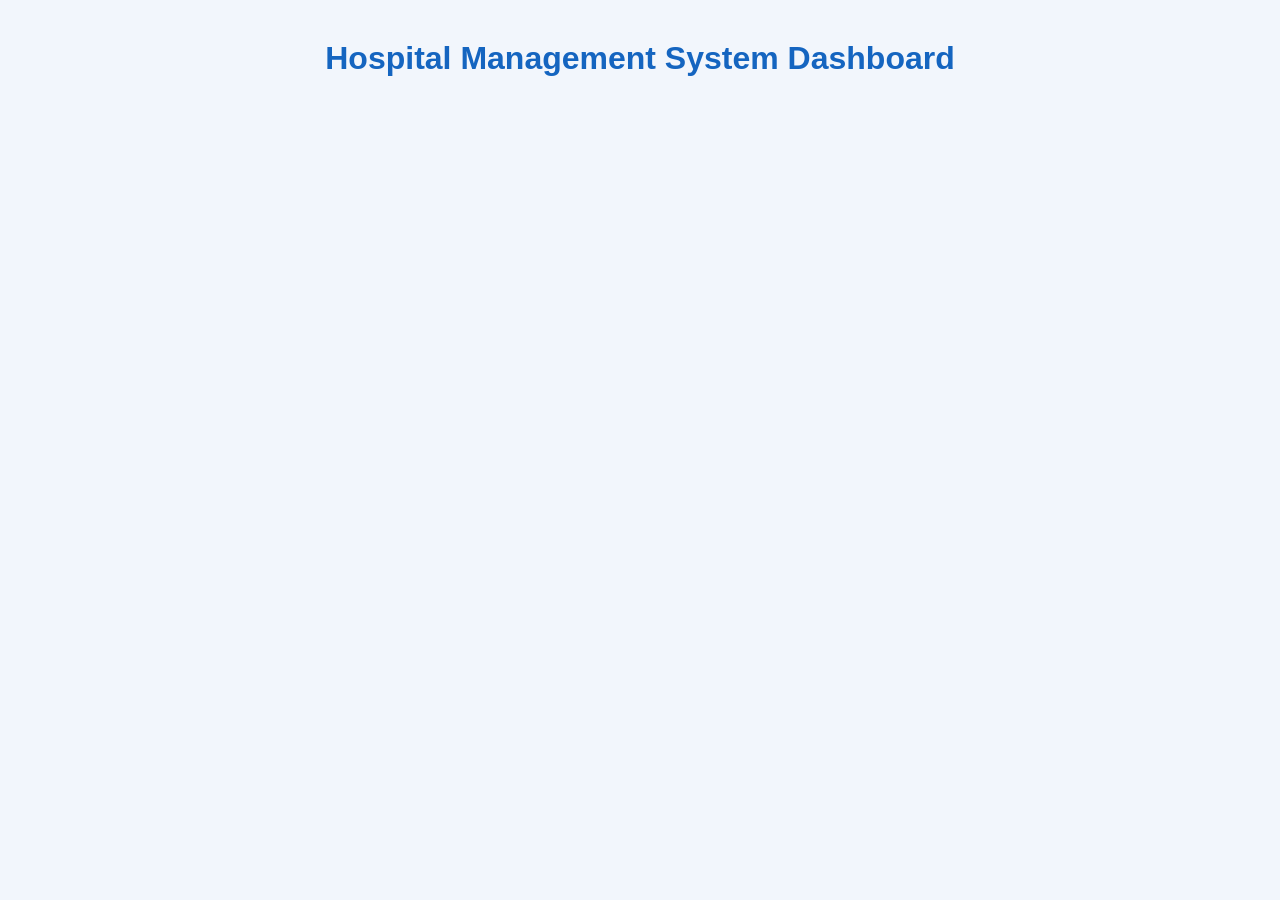
==== src/main/resources/static/index.html @ 34f35424 "Add files via upload" ====
<!DOCTYPE html>
<html lang="en">
<head>
    <meta charset="UTF-8">
    <title>Hospital Management System</title>
    <link rel="stylesheet" href="css/style.css">
</head>
<body>
<h1>Hospital Management System Dashboard</h1>
</body>
</html>
---- src/main/resources/static/css/style.css ----
/* ===== BODY ===== */

body {

    font-family: Arial, sans-serif;

    margin: 40px;

    background-color: #f2f6fc;

    color: #333;

}



/* ===== HEADINGS ===== */

h1 {

    color: #1565c0;

    text-align: center;

}


h2 {

    color: #333;

}





/* ===== FORM ===== */

form {

    background-color: white;

    width: 420px;

    padding: 25px;

    border-radius: 10px;

    box-shadow: 0px 0px 12px #aaa;

}





/* ===== INPUT ===== */

input {

    width: 90%;

    padding: 10px;

    margin: 8px 0;

    border: 1px solid #999;

    border-radius: 5px;

}



input:focus {

    outline: none;

    border: 2px solid #1565c0;

}






/* ===== BUTTON ===== */

button {


    background-color: #1565c0;

    color: white;

    border: none;

    padding: 10px 18px;

    border-radius: 5px;

    cursor: pointer;

    margin: 5px;


}



button:hover {


    background-color: #0d47a1;


}





/* ===== TABLE ===== */


table {


    width: 90%;

    margin-top: 30px;

    border-collapse: collapse;

    background-color: white;


}





th, td {


    border: 2px solid black;

    padding: 12px;

    text-align: center;


}




th {


    background-color: #1565c0;

    color: white;


}




tr:hover {


    background-color: #e3f2fd;


}






/* ===== EDIT BUTTON ===== */


td button:first-child {


    background-color: #2e7d32;


}


td button:first-child:hover {


    background-color: #1b5e20;


}





/* ===== DELETE BUTTON ===== */


td button:last-child {


    background-color: #c62828;


}



td button:last-child:hover {


    background-color: #8e0000;


}





/* ===== SEARCH BOX ===== */


#searchBox {


    width: 300px;


}
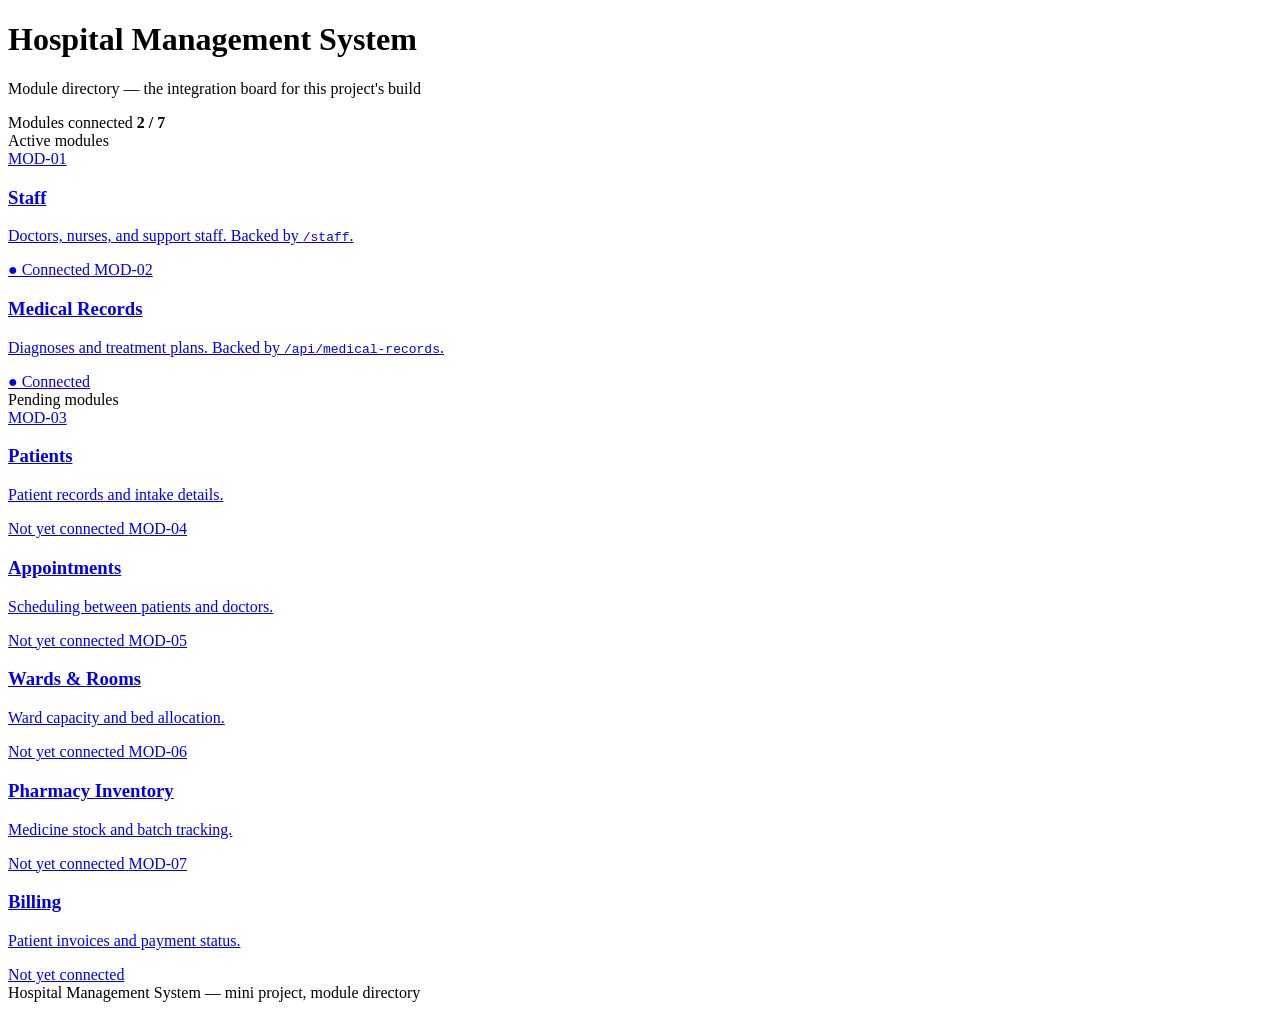
==== commit 71a75fb2: "WIP: frontend styling work" ====
--- a/src/main/resources/static/index.html
+++ b/src/main/resources/static/index.html
@@ -1,11 +1,90 @@
-<!DOCTYPE html>
-<html lang="en">
-<head>
-    <meta charset="UTF-8">
-    <title>Hospital Management System</title>
-    <link rel="stylesheet" href="css/style.css">
-</head>
-<body>
-<h1>Hospital Management System Dashboard</h1>
-</body>
+<!DOCTYPE html>
+<html lang="en">
+<head>
+    <meta charset="UTF-8">
+    <meta name="viewport" content="width=device-width, initial-scale=1.0">
+    <title>Hospital Management System</title>
+    <link rel="preconnect" href="https://fonts.googleapis.com">
+    <link rel="preconnect" href="https://fonts.gstatic.com" crossorigin>
+    <link href="https://fonts.googleapis.com/css2?family=DM+Sans:ital,opsz,wght@0,9..40,400;0,9..40,500;0,9..40,600;0,9..40,700;1,9..40,400&family=Instrument+Serif:ital@0;1&display=swap" rel="stylesheet">
+    <link rel="stylesheet" href="/css/styles.css">
+    <link rel="stylesheet" href="/css/index.css">
+</head>
+<body>
+<div class="app">
+    <header>
+        <div class="brand">
+            <h1>Hospital Management System</h1>
+            <p>Module directory &mdash; the integration board for this project's build</p>
+        </div>
+        <div class="stats" style="margin-bottom: 0;">
+            <div class="stat-card">
+                <span>Modules connected</span>
+                <strong>2 / 7</strong>
+            </div>
+        </div>
+    </header>
+
+    <div class="section-label">Active modules</div>
+    <div class="module-grid">
+
+        <a href="/pages/staff.html" class="module-card">
+            <span class="mod-code">MOD&#8209;01</span>
+            <h3>Staff</h3>
+            <p>Doctors, nurses, and support staff. Backed by <code>/staff</code>.</p>
+            <span class="status">&#9679; Connected</span>
+        </a>
+
+        <a href="/pages/ehr.html" class="module-card">
+            <span class="mod-code">MOD&#8209;02</span>
+            <h3>Medical Records</h3>
+            <p>Diagnoses and treatment plans. Backed by <code>/api/medical-records</code>.</p>
+            <span class="status">&#9679; Connected</span>
+        </a>
+
+    </div>
+
+    <div class="section-label">Pending modules</div>
+    <div class="module-grid">
+
+        <a href="/pages/patient.html" class="module-card pending">
+            <span class="mod-code">MOD&#8209;03</span>
+            <h3>Patients</h3>
+            <p>Patient records and intake details.</p>
+            <span class="status">Not yet connected</span>
+        </a>
+
+        <a href="/pages/appointment.html" class="module-card pending">
+            <span class="mod-code">MOD&#8209;04</span>
+            <h3>Appointments</h3>
+            <p>Scheduling between patients and doctors.</p>
+            <span class="status">Not yet connected</span>
+        </a>
+
+        <a href="/pages/ward.html" class="module-card pending">
+            <span class="mod-code">MOD&#8209;05</span>
+            <h3>Wards &amp; Rooms</h3>
+            <p>Ward capacity and bed allocation.</p>
+            <span class="status">Not yet connected</span>
+        </a>
+
+        <a href="/pages/inventory.html" class="module-card pending">
+            <span class="mod-code">MOD&#8209;06</span>
+            <h3>Pharmacy Inventory</h3>
+            <p>Medicine stock and batch tracking.</p>
+            <span class="status">Not yet connected</span>
+        </a>
+
+        <a href="/pages/billing.html" class="module-card pending">
+            <span class="mod-code">MOD&#8209;07</span>
+            <h3>Billing</h3>
+            <p>Patient invoices and payment status.</p>
+            <span class="status">Not yet connected</span>
+        </a>
+
+    </div>
+
+    <div class="app-footer">Hospital Management System &mdash; mini project, module directory</div>
+</div>
+</body>
 </html>
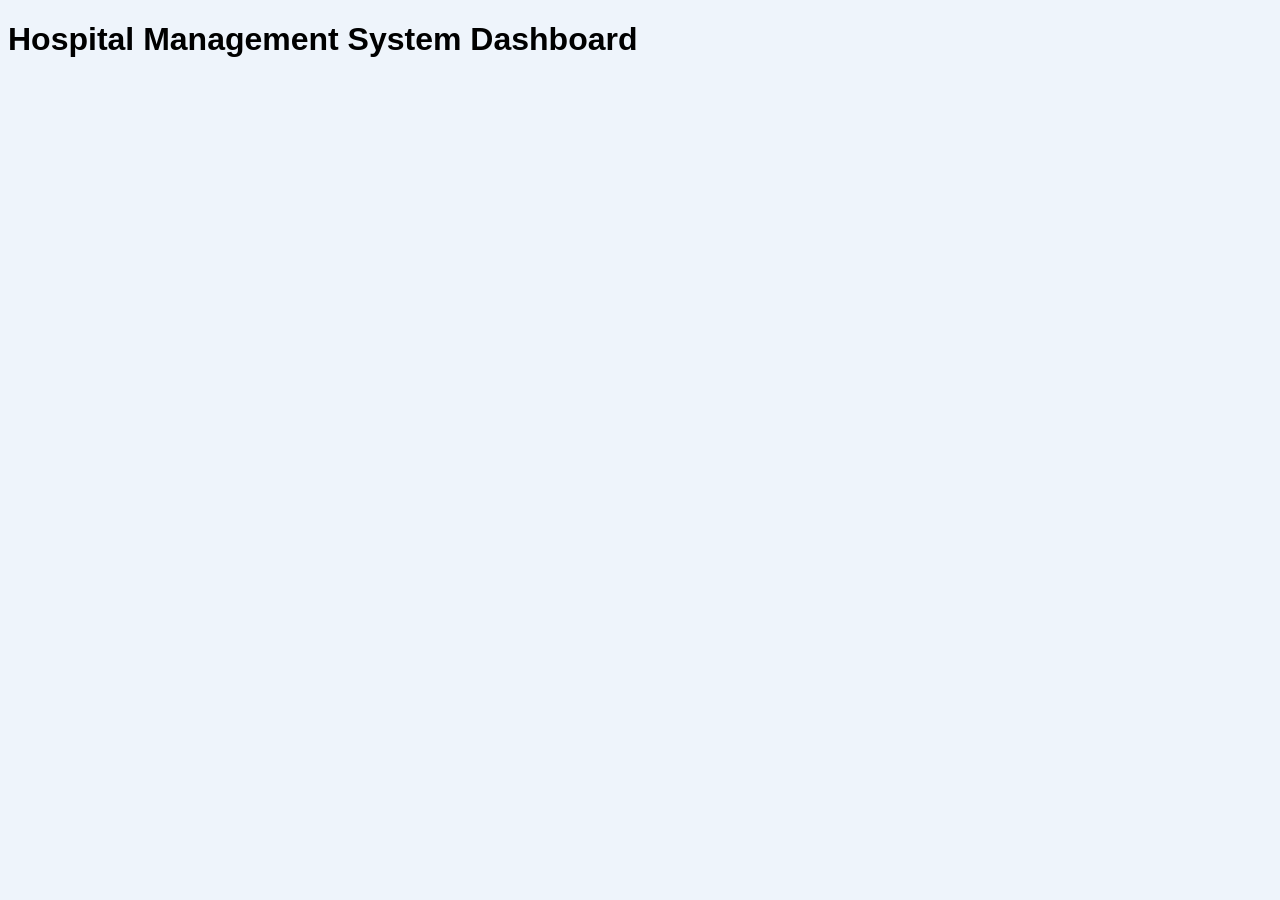
==== commit a081db97: "Rename style.css to appointment.css" ====
--- a/src/main/resources/static/index.html
+++ b/src/main/resources/static/index.html
@@ -1,90 +1,11 @@
-<!DOCTYPE html>
-<html lang="en">
-<head>
-    <meta charset="UTF-8">
-    <meta name="viewport" content="width=device-width, initial-scale=1.0">
-    <title>Hospital Management System</title>
-    <link rel="preconnect" href="https://fonts.googleapis.com">
-    <link rel="preconnect" href="https://fonts.gstatic.com" crossorigin>
-    <link href="https://fonts.googleapis.com/css2?family=DM+Sans:ital,opsz,wght@0,9..40,400;0,9..40,500;0,9..40,600;0,9..40,700;1,9..40,400&family=Instrument+Serif:ital@0;1&display=swap" rel="stylesheet">
-    <link rel="stylesheet" href="/css/styles.css">
-    <link rel="stylesheet" href="/css/index.css">
-</head>
-<body>
-<div class="app">
-    <header>
-        <div class="brand">
-            <h1>Hospital Management System</h1>
-            <p>Module directory &mdash; the integration board for this project's build</p>
-        </div>
-        <div class="stats" style="margin-bottom: 0;">
-            <div class="stat-card">
-                <span>Modules connected</span>
-                <strong>2 / 7</strong>
-            </div>
-        </div>
-    </header>
-
-    <div class="section-label">Active modules</div>
-    <div class="module-grid">
-
-        <a href="/pages/staff.html" class="module-card">
-            <span class="mod-code">MOD&#8209;01</span>
-            <h3>Staff</h3>
-            <p>Doctors, nurses, and support staff. Backed by <code>/staff</code>.</p>
-            <span class="status">&#9679; Connected</span>
-        </a>
-
-        <a href="/pages/ehr.html" class="module-card">
-            <span class="mod-code">MOD&#8209;02</span>
-            <h3>Medical Records</h3>
-            <p>Diagnoses and treatment plans. Backed by <code>/api/medical-records</code>.</p>
-            <span class="status">&#9679; Connected</span>
-        </a>
-
-    </div>
-
-    <div class="section-label">Pending modules</div>
-    <div class="module-grid">
-
-        <a href="/pages/patient.html" class="module-card pending">
-            <span class="mod-code">MOD&#8209;03</span>
-            <h3>Patients</h3>
-            <p>Patient records and intake details.</p>
-            <span class="status">Not yet connected</span>
-        </a>
-
-        <a href="/pages/appointment.html" class="module-card pending">
-            <span class="mod-code">MOD&#8209;04</span>
-            <h3>Appointments</h3>
-            <p>Scheduling between patients and doctors.</p>
-            <span class="status">Not yet connected</span>
-        </a>
-
-        <a href="/pages/ward.html" class="module-card pending">
-            <span class="mod-code">MOD&#8209;05</span>
-            <h3>Wards &amp; Rooms</h3>
-            <p>Ward capacity and bed allocation.</p>
-            <span class="status">Not yet connected</span>
-        </a>
-
-        <a href="/pages/inventory.html" class="module-card pending">
-            <span class="mod-code">MOD&#8209;06</span>
-            <h3>Pharmacy Inventory</h3>
-            <p>Medicine stock and batch tracking.</p>
-            <span class="status">Not yet connected</span>
-        </a>
-
-        <a href="/pages/billing.html" class="module-card pending">
-            <span class="mod-code">MOD&#8209;07</span>
-            <h3>Billing</h3>
-            <p>Patient invoices and payment status.</p>
-            <span class="status">Not yet connected</span>
-        </a>
-
-    </div>
-
-    <div class="app-footer">Hospital Management System &mdash; mini project, module directory</div>
-</div>
-</body>
+<!DOCTYPE html>
+<html lang="en">
+<head>
+    <meta charset="UTF-8">
+    <title>Hospital Management System</title>
+    <link rel="stylesheet" href="css/appointment.css">
+</head>
+<body>
+<h1>Hospital Management System Dashboard</h1>
+</body>
 </html>
--- a/src/main/resources/static/css/appointment.css
+++ b/src/main/resources/static/css/appointment.css
@@ -0,0 +1,167 @@
+/* ===========================
+   GENERAL
+=========================== */
+
+body{
+    background:#eef4fb;
+    font-family:Segoe UI,Arial,sans-serif;
+}
+
+/* ===========================
+   CARD
+=========================== */
+
+.card{
+    border:none;
+    border-radius:15px;
+}
+
+.card-header{
+    border-radius:15px 15px 0 0 !important;
+}
+
+.card-header h2{
+    font-weight:bold;
+}
+
+/* ===========================
+   FORM
+=========================== */
+
+label{
+    font-weight:600;
+}
+
+.form-control{
+
+    border-radius:8px;
+
+    transition:0.3s;
+
+}
+
+.form-control:focus{
+
+    border-color:#0d6efd;
+
+    box-shadow:0 0 8px rgba(13,110,253,.25);
+
+}
+
+/* ===========================
+   BUTTONS
+=========================== */
+
+.btn{
+
+    border-radius:8px;
+
+    font-weight:600;
+
+}
+
+.btn-primary:hover{
+
+    transform:scale(1.02);
+
+}
+
+.btn-success:hover{
+
+    transform:scale(1.02);
+
+}
+
+.btn-danger:hover{
+
+    transform:scale(1.02);
+
+}
+
+.btn-secondary:hover{
+
+    transform:scale(1.02);
+
+}
+
+/* ===========================
+   TABLE
+=========================== */
+
+.table{
+
+    margin-top:10px;
+
+    border-radius:10px;
+
+    overflow:hidden;
+
+}
+
+.table thead{
+
+    background:#0d6efd;
+
+    color:white;
+
+}
+
+.table thead th{
+
+    text-align:center;
+
+    vertical-align:middle;
+
+}
+
+.table tbody td{
+
+    text-align:center;
+
+    vertical-align:middle;
+
+}
+
+.table tbody tr:hover{
+
+    background:#eaf4ff;
+
+    transition:.3s;
+
+}
+
+/* ===========================
+   SEARCH
+=========================== */
+
+#searchBox{
+
+    border-radius:8px;
+
+}
+
+/* ===========================
+   RESPONSIVE
+=========================== */
+
+@media(max-width:768px){
+
+    .card{
+
+        margin:10px;
+
+    }
+
+    .table{
+
+        font-size:14px;
+
+    }
+
+    h2{
+
+        font-size:22px;
+
+    }
+
+}
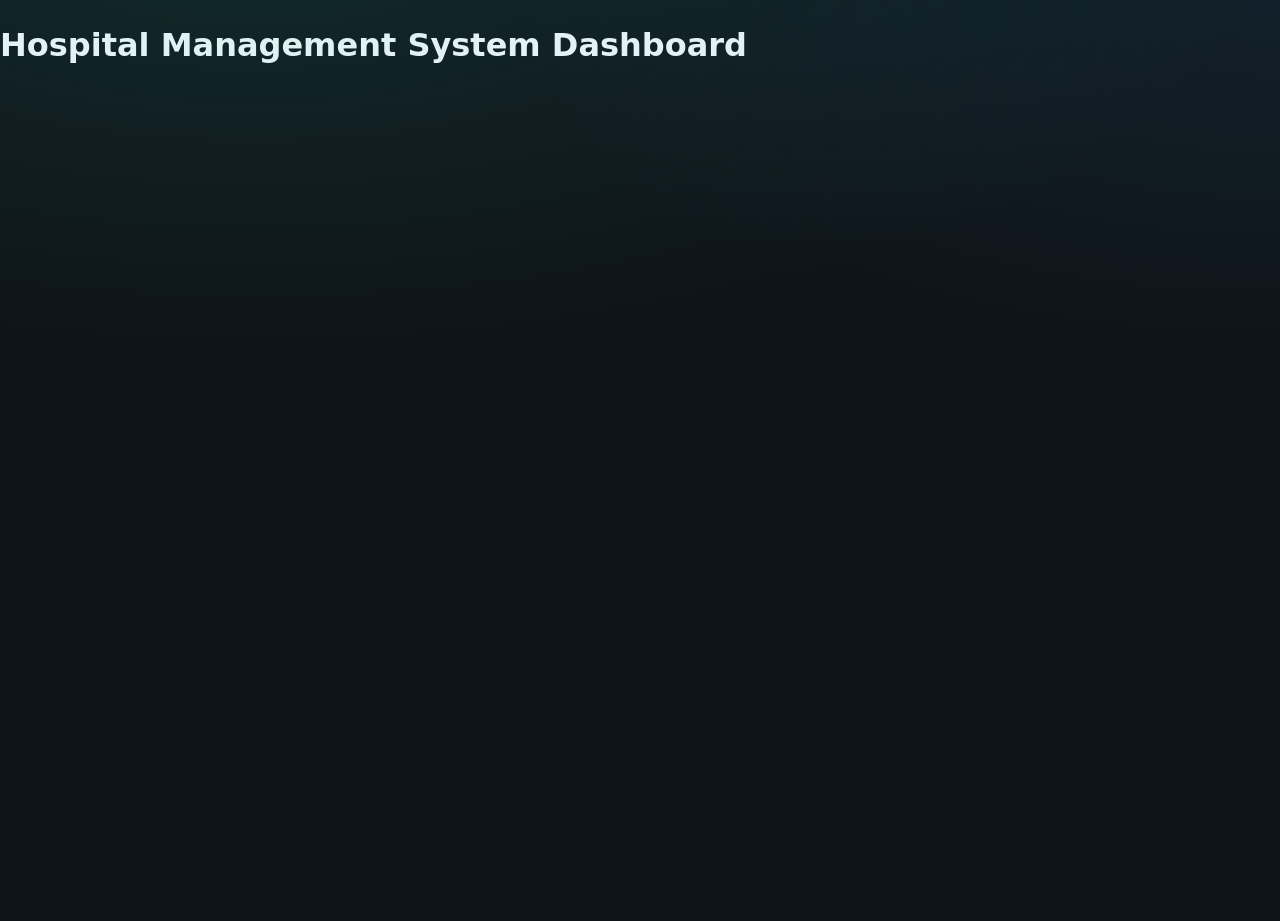
==== commit 284a8085: "Merge origin/main into pharmacy-and-inventory-module" ====
--- a/src/main/resources/static/index.html
+++ b/src/main/resources/static/index.html
@@ -1,11 +1,11 @@
-<!DOCTYPE html>
-<html lang="en">
-<head>
-    <meta charset="UTF-8">
-    <title>Hospital Management System</title>
-    <link rel="stylesheet" href="css/appointment.css">
-</head>
-<body>
-<h1>Hospital Management System Dashboard</h1>
-</body>
+<!DOCTYPE html>
+<html lang="en">
+<head>
+    <meta charset="UTF-8">
+    <title>Hospital Management System</title>
+    <link rel="stylesheet" href="css/styles.css">
+</head>
+<body>
+<h1>Hospital Management System Dashboard</h1>
+</body>
 </html>
--- a/src/main/resources/static/css/styles.css
+++ b/src/main/resources/static/css/styles.css
@@ -0,0 +1,447 @@
+/* ==========================================================================
+   Hospital Management System — shared stylesheet
+   Fonts: Instrument Serif (display) + DM Sans (body/UI)
+   Palette: deep slate surface, teal accent, coral danger
+   Applies to every page under /static — always link with an ABSOLUTE path:
+   <link rel="stylesheet" href="/styles.css">
+   ========================================================================== */
+
+:root {
+    --bg: #0f1419;
+    --surface: #1a2332;
+    --surface-elevated: #243044;
+    --border: rgba(148, 163, 184, 0.12);
+    --text: #f1f5f9;
+    --text-muted: #94a3b8;
+    --accent: #2dd4bf;
+    --accent-dim: rgba(45, 212, 191, 0.15);
+    --accent-hover: #5eead4;
+    --danger: #f87171;
+    --danger-dim: rgba(248, 113, 113, 0.15);
+    --warning: #fbbf24;
+    --radius: 14px;
+    --shadow: 0 24px 48px rgba(0, 0, 0, 0.35);
+}
+
+*, *::before, *::after { box-sizing: border-box; }
+
+body {
+    margin: 0;
+    min-height: 100vh;
+    font-family: "DM Sans", system-ui, sans-serif;
+    background: var(--bg);
+    color: var(--text);
+    line-height: 1.5;
+}
+
+body::before {
+    content: "";
+    position: fixed;
+    inset: 0;
+    background:
+            radial-gradient(ellipse 80% 50% at 20% -10%, rgba(45, 212, 191, 0.12), transparent),
+            radial-gradient(ellipse 60% 40% at 100% 0%, rgba(56, 189, 248, 0.08), transparent);
+    pointer-events: none;
+    z-index: 0;
+}
+
+a { color: var(--accent); text-decoration: none; }
+a:hover { text-decoration: underline; }
+
+:focus-visible {
+    outline: 2px solid var(--accent);
+    outline-offset: 2px;
+}
+
+.app {
+    position: relative;
+    z-index: 1;
+    max-width: 1280px;
+    margin: 0 auto;
+    padding: 2rem 1.5rem 4rem;
+}
+
+/* ---------- Header ---------- */
+
+header {
+    display: flex;
+    flex-wrap: wrap;
+    align-items: flex-end;
+    justify-content: space-between;
+    gap: 1.25rem;
+    margin-bottom: 2rem;
+}
+
+.brand h1 {
+    font-family: "Instrument Serif", Georgia, serif;
+    font-size: clamp(1.75rem, 4vw, 2.35rem);
+    font-weight: 400;
+    margin: 0 0 0.35rem;
+    letter-spacing: -0.02em;
+}
+
+.brand p {
+    margin: 0 0 0.35rem;
+    color: var(--text-muted);
+    font-size: 0.95rem;
+}
+
+.brand p code {
+    color: var(--accent);
+    font-size: 0.85em;
+    background: var(--accent-dim);
+    padding: 0.1em 0.4em;
+    border-radius: 4px;
+}
+
+.brand a.back-link {
+    color: var(--accent);
+    text-decoration: none;
+    font-size: 0.875rem;
+}
+
+.brand a.back-link:hover { text-decoration: underline; }
+
+.toolbar {
+    display: flex;
+    flex-wrap: wrap;
+    gap: 0.65rem;
+    align-items: center;
+}
+
+.search-group {
+    display: flex;
+    gap: 0.5rem;
+    flex-wrap: wrap;
+}
+
+/* ---------- Form controls ---------- */
+
+input[type="number"],
+input[type="text"],
+input[type="email"],
+textarea {
+    font: inherit;
+    background: var(--surface);
+    border: 1px solid var(--border);
+    color: var(--text);
+    border-radius: 10px;
+    padding: 0.65rem 0.85rem;
+    transition: border-color 0.2s, box-shadow 0.2s;
+}
+
+input:focus, textarea:focus {
+    outline: none;
+    border-color: rgba(45, 212, 191, 0.5);
+    box-shadow: 0 0 0 3px var(--accent-dim);
+}
+
+input::placeholder, textarea::placeholder { color: #64748b; }
+
+textarea {
+    resize: vertical;
+    min-height: 88px;
+    width: 100%;
+}
+
+label {
+    display: block;
+    font-size: 0.8125rem;
+    font-weight: 500;
+    margin-bottom: 0.35rem;
+    color: var(--text-muted);
+}
+
+/* ---------- Buttons ---------- */
+
+.btn {
+    font: inherit;
+    font-weight: 600;
+    font-size: 0.875rem;
+    border: none;
+    border-radius: 10px;
+    padding: 0.65rem 1.1rem;
+    cursor: pointer;
+    transition: transform 0.15s, background 0.2s, opacity 0.2s;
+    display: inline-flex;
+    align-items: center;
+    gap: 0.4rem;
+}
+
+.btn:active { transform: scale(0.98); }
+.btn:disabled { opacity: 0.5; cursor: not-allowed; }
+
+.btn-primary {
+    background: linear-gradient(135deg, #14b8a6, #0d9488);
+    color: #042f2e;
+}
+
+.btn-primary:hover:not(:disabled) { background: linear-gradient(135deg, var(--accent-hover), #14b8a6); }
+
+.btn-ghost {
+    background: var(--surface-elevated);
+    color: var(--text);
+    border: 1px solid var(--border);
+}
+
+.btn-ghost:hover:not(:disabled) { background: #2d3a50; }
+
+.btn-danger {
+    background: var(--danger-dim);
+    color: var(--danger);
+    border: 1px solid rgba(248, 113, 113, 0.25);
+}
+
+.btn-danger:hover:not(:disabled) { background: rgba(248, 113, 113, 0.25); }
+
+.btn-sm { padding: 0.4rem 0.75rem; font-size: 0.8125rem; }
+
+/* ---------- Stat cards ---------- */
+
+.stats {
+    display: grid;
+    grid-template-columns: repeat(auto-fit, minmax(160px, 1fr));
+    gap: 1rem;
+    margin-bottom: 1.5rem;
+}
+
+.stat-card {
+    background: var(--surface);
+    border: 1px solid var(--border);
+    border-radius: var(--radius);
+    padding: 1.1rem 1.25rem;
+}
+
+.stat-card span {
+    display: block;
+    font-size: 0.75rem;
+    text-transform: uppercase;
+    letter-spacing: 0.06em;
+    color: var(--text-muted);
+    margin-bottom: 0.35rem;
+}
+
+.stat-card strong {
+    font-size: 1.5rem;
+    font-weight: 700;
+    color: var(--accent);
+}
+
+/* ---------- Panel / table ---------- */
+
+.panel {
+    background: var(--surface);
+    border: 1px solid var(--border);
+    border-radius: var(--radius);
+    overflow: hidden;
+    box-shadow: var(--shadow);
+}
+
+.panel-head {
+    display: flex;
+    flex-wrap: wrap;
+    align-items: center;
+    justify-content: space-between;
+    gap: 0.75rem;
+    padding: 1rem 1.25rem;
+    border-bottom: 1px solid var(--border);
+    background: rgba(0, 0, 0, 0.15);
+}
+
+.panel-head h2 { margin: 0; font-size: 1rem; font-weight: 600; }
+
+.table-wrap { overflow-x: auto; }
+
+table {
+    width: 100%;
+    border-collapse: collapse;
+    font-size: 0.875rem;
+}
+
+th, td {
+    text-align: left;
+    padding: 0.85rem 1.25rem;
+    border-bottom: 1px solid var(--border);
+    vertical-align: top;
+}
+
+th {
+    font-size: 0.7rem;
+    text-transform: uppercase;
+    letter-spacing: 0.05em;
+    color: var(--text-muted);
+    font-weight: 600;
+    background: rgba(0, 0, 0, 0.12);
+}
+
+tr:last-child td { border-bottom: none; }
+tr:hover td { background: rgba(45, 212, 191, 0.04); }
+
+.cell-truncate {
+    max-width: 220px;
+    white-space: nowrap;
+    overflow: hidden;
+    text-overflow: ellipsis;
+}
+
+.badge {
+    display: inline-block;
+    font-size: 0.7rem;
+    font-weight: 600;
+    padding: 0.2rem 0.55rem;
+    border-radius: 999px;
+    background: var(--accent-dim);
+    color: var(--accent);
+}
+
+.badge-muted {
+    background: rgba(148, 163, 184, 0.12);
+    color: var(--text-muted);
+}
+
+.empty-state {
+    text-align: center;
+    padding: 3rem 1.5rem;
+    color: var(--text-muted);
+}
+
+.empty-state svg { opacity: 0.4; margin-bottom: 0.75rem; }
+
+.row-actions { display: flex; gap: 0.35rem; flex-wrap: wrap; }
+
+/* ---------- Modal ---------- */
+
+.overlay {
+    position: fixed;
+    inset: 0;
+    background: rgba(0, 0, 0, 0.65);
+    backdrop-filter: blur(4px);
+    display: flex;
+    align-items: center;
+    justify-content: center;
+    padding: 1rem;
+    z-index: 100;
+    opacity: 0;
+    visibility: hidden;
+    transition: opacity 0.25s, visibility 0.25s;
+}
+
+.overlay.open { opacity: 1; visibility: visible; }
+
+.modal {
+    background: var(--surface-elevated);
+    border: 1px solid var(--border);
+    border-radius: calc(var(--radius) + 4px);
+    width: 100%;
+    max-width: 480px;
+    max-height: 90vh;
+    overflow-y: auto;
+    box-shadow: var(--shadow);
+    transform: translateY(12px);
+    transition: transform 0.25s;
+}
+
+.overlay.open .modal { transform: translateY(0); }
+
+.modal-header { padding: 1.25rem 1.5rem; border-bottom: 1px solid var(--border); }
+.modal-header h3 { margin: 0; font-size: 1.15rem; }
+
+.modal-body {
+    padding: 1.25rem 1.5rem;
+    display: flex;
+    flex-direction: column;
+    gap: 1rem;
+}
+
+.field .hint { font-size: 0.75rem; color: #64748b; margin-top: 0.25rem; }
+
+.modal-footer {
+    padding: 1rem 1.5rem 1.25rem;
+    display: flex;
+    justify-content: flex-end;
+    gap: 0.5rem;
+    border-top: 1px solid var(--border);
+}
+
+.detail-grid { display: grid; gap: 0.75rem; font-size: 0.875rem; }
+
+.detail-grid dt {
+    color: var(--text-muted);
+    font-size: 0.75rem;
+    text-transform: uppercase;
+    letter-spacing: 0.04em;
+}
+
+.detail-grid dd { margin: 0.15rem 0 0; }
+
+/* ---------- Toast ---------- */
+
+.toast-container {
+    position: fixed;
+    bottom: 1.5rem;
+    right: 1.5rem;
+    z-index: 200;
+    display: flex;
+    flex-direction: column;
+    gap: 0.5rem;
+    max-width: min(360px, calc(100vw - 2rem));
+}
+
+.toast {
+    padding: 0.85rem 1rem;
+    border-radius: 10px;
+    font-size: 0.875rem;
+    border: 1px solid var(--border);
+    background: var(--surface-elevated);
+    box-shadow: var(--shadow);
+    animation: slideIn 0.3s ease;
+}
+
+.toast.error { border-color: rgba(248, 113, 113, 0.35); background: #2a1f1f; }
+.toast.success { border-color: rgba(45, 212, 191, 0.35); background: #152824; }
+
+@keyframes slideIn {
+    from { transform: translateX(100%); opacity: 0; }
+    to { transform: translateX(0); opacity: 1; }
+}
+
+/* ---------- Loading bar ---------- */
+
+.loading-bar {
+    height: 3px;
+    background: var(--accent-dim);
+    overflow: hidden;
+    opacity: 0;
+    transition: opacity 0.2s;
+}
+
+.loading-bar.active { opacity: 1; }
+
+.loading-bar::after {
+    content: "";
+    display: block;
+    height: 100%;
+    width: 40%;
+    background: var(--accent);
+    animation: load 1s ease-in-out infinite;
+}
+
+@keyframes load {
+    0% { transform: translateX(-100%); }
+    100% { transform: translateX(350%); }
+}
+
+/* ---------- Footer ---------- */
+
+.app-footer {
+    text-align: center;
+    font-size: 0.8rem;
+    color: var(--text-muted);
+    padding-top: 2rem;
+}
+
+/* ---------- Motion & accessibility ---------- */
+
+@media (prefers-reduced-motion: reduce) {
+    * { animation-duration: 0.001ms !important; transition-duration: 0.001ms !important; }
+}
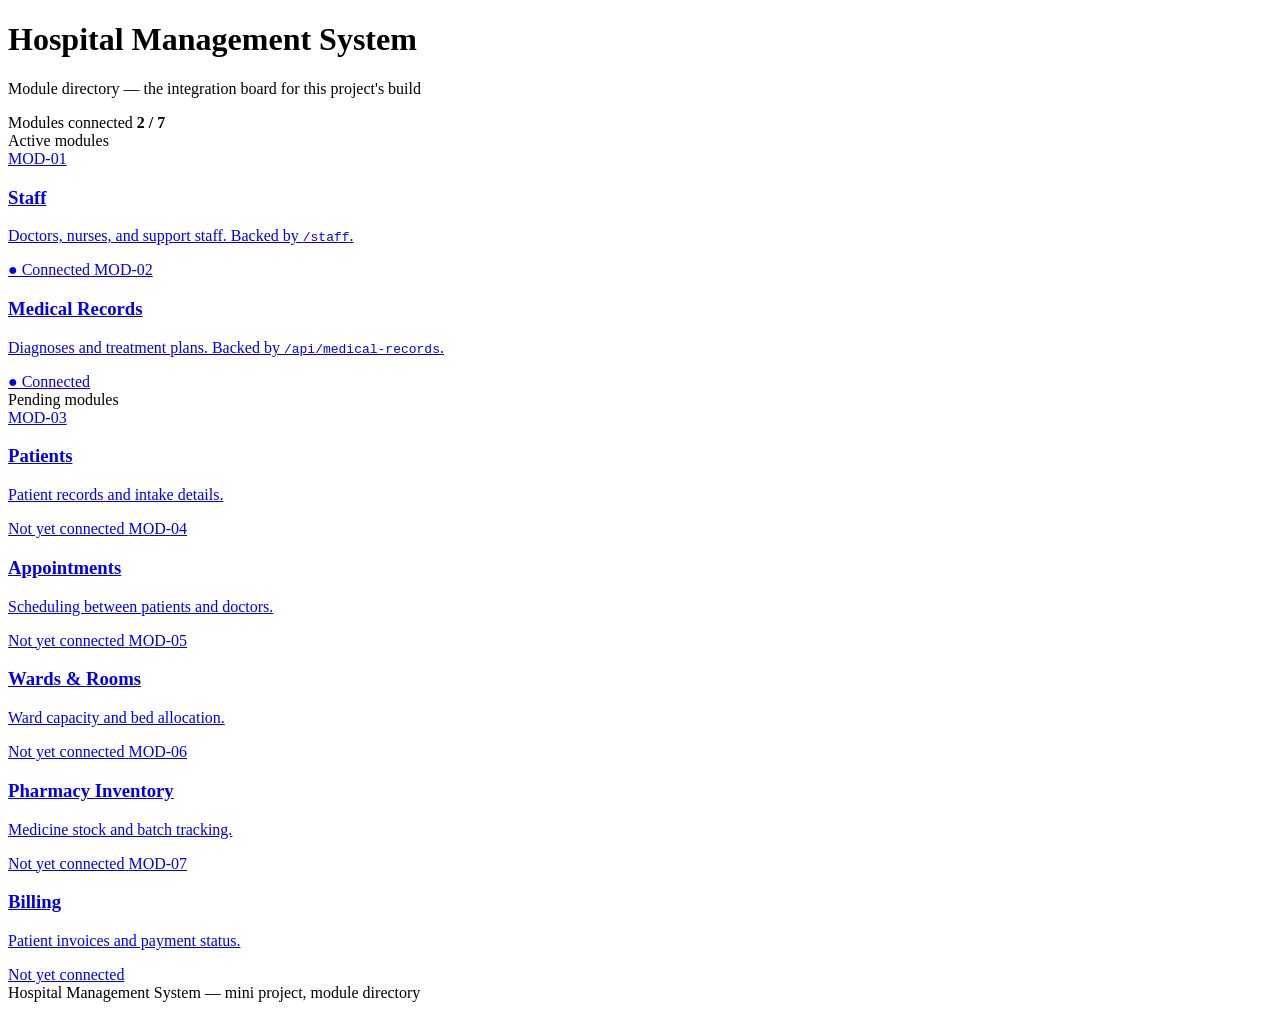
==== commit 3ba9b7c8: "Merge branch 'Dev' into Billing-&-Invoicing" ====
--- a/src/main/resources/static/index.html
+++ b/src/main/resources/static/index.html
@@ -2,10 +2,89 @@
 <html lang="en">
 <head>
     <meta charset="UTF-8">
+    <meta name="viewport" content="width=device-width, initial-scale=1.0">
     <title>Hospital Management System</title>
-    <link rel="stylesheet" href="css/styles.css">
+    <link rel="preconnect" href="https://fonts.googleapis.com">
+    <link rel="preconnect" href="https://fonts.gstatic.com" crossorigin>
+    <link href="https://fonts.googleapis.com/css2?family=DM+Sans:ital,opsz,wght@0,9..40,400;0,9..40,500;0,9..40,600;0,9..40,700;1,9..40,400&family=Instrument+Serif:ital@0;1&display=swap" rel="stylesheet">
+    <link rel="stylesheet" href="/css/styles.css">
+    <link rel="stylesheet" href="/css/index.css">
 </head>
 <body>
-<h1>Hospital Management System Dashboard</h1>
+<div class="app">
+    <header>
+        <div class="brand">
+            <h1>Hospital Management System</h1>
+            <p>Module directory &mdash; the integration board for this project's build</p>
+        </div>
+        <div class="stats" style="margin-bottom: 0;">
+            <div class="stat-card">
+                <span>Modules connected</span>
+                <strong>2 / 7</strong>
+            </div>
+        </div>
+    </header>
+
+    <div class="section-label">Active modules</div>
+    <div class="module-grid">
+
+        <a href="/pages/staff.html" class="module-card">
+            <span class="mod-code">MOD&#8209;01</span>
+            <h3>Staff</h3>
+            <p>Doctors, nurses, and support staff. Backed by <code>/staff</code>.</p>
+            <span class="status">&#9679; Connected</span>
+        </a>
+
+        <a href="/pages/ehr.html" class="module-card">
+            <span class="mod-code">MOD&#8209;02</span>
+            <h3>Medical Records</h3>
+            <p>Diagnoses and treatment plans. Backed by <code>/api/medical-records</code>.</p>
+            <span class="status">&#9679; Connected</span>
+        </a>
+
+    </div>
+
+    <div class="section-label">Pending modules</div>
+    <div class="module-grid">
+
+        <a href="/pages/patient.html" class="module-card pending">
+            <span class="mod-code">MOD&#8209;03</span>
+            <h3>Patients</h3>
+            <p>Patient records and intake details.</p>
+            <span class="status">Not yet connected</span>
+        </a>
+
+        <a href="/pages/appointment.html" class="module-card pending">
+            <span class="mod-code">MOD&#8209;04</span>
+            <h3>Appointments</h3>
+            <p>Scheduling between patients and doctors.</p>
+            <span class="status">Not yet connected</span>
+        </a>
+
+        <a href="/pages/ward.html" class="module-card pending">
+            <span class="mod-code">MOD&#8209;05</span>
+            <h3>Wards &amp; Rooms</h3>
+            <p>Ward capacity and bed allocation.</p>
+            <span class="status">Not yet connected</span>
+        </a>
+
+        <a href="/pages/inventory.html" class="module-card pending">
+            <span class="mod-code">MOD&#8209;06</span>
+            <h3>Pharmacy Inventory</h3>
+            <p>Medicine stock and batch tracking.</p>
+            <span class="status">Not yet connected</span>
+        </a>
+
+        <a href="/pages/billing.html" class="module-card pending">
+            <span class="mod-code">MOD&#8209;07</span>
+            <h3>Billing</h3>
+            <p>Patient invoices and payment status.</p>
+            <span class="status">Not yet connected</span>
+        </a>
+
+    </div>
+
+    <div class="app-footer">Hospital Management System &mdash; mini project, module directory</div>
+</div>
 </body>
 </html>
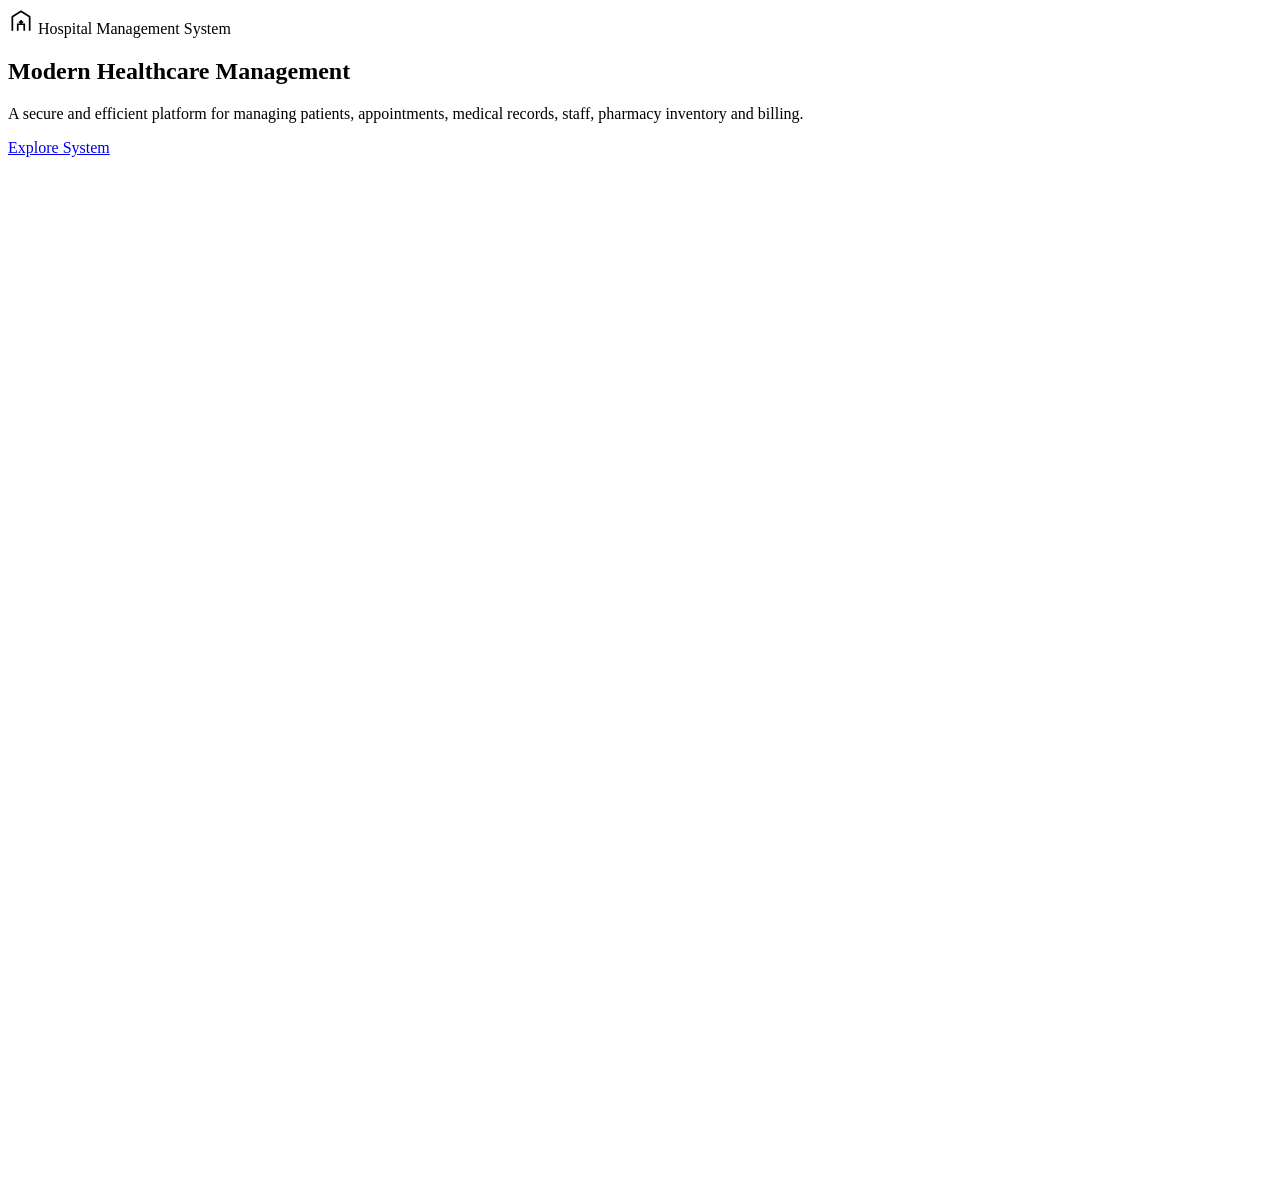
==== commit 0f79a890: "landing page" ====
--- a/src/main/resources/static/index.html
+++ b/src/main/resources/static/index.html
@@ -8,83 +8,55 @@
     <link rel="preconnect" href="https://fonts.gstatic.com" crossorigin>
     <link href="https://fonts.googleapis.com/css2?family=DM+Sans:ital,opsz,wght@0,9..40,400;0,9..40,500;0,9..40,600;0,9..40,700;1,9..40,400&family=Instrument+Serif:ital@0;1&display=swap" rel="stylesheet">
     <link rel="stylesheet" href="/css/styles.css">
-    <link rel="stylesheet" href="/css/index.css">
+    <link rel="stylesheet" href="/css/landing.css">
 </head>
 <body>
-<div class="app">
-    <header>
-        <div class="brand">
-            <h1>Hospital Management System</h1>
-            <p>Module directory &mdash; the integration board for this project's build</p>
-        </div>
-        <div class="stats" style="margin-bottom: 0;">
-            <div class="stat-card">
-                <span>Modules connected</span>
-                <strong>2 / 7</strong>
-            </div>
-        </div>
-    </header>
 
-    <div class="section-label">Active modules</div>
-    <div class="module-grid">
+<nav class="landing-nav">
+    <div class="logo">
+        <svg width="26" height="26" viewBox="0 0 24 24" fill="none" stroke="currentColor" stroke-width="1.6">
+            <path d="M4 21V8l8-5 8 5v13"/>
+            <path d="M9 21v-6h6v6"/>
+            <path d="M12 11v4M10 13h4"/>
+        </svg>
+        Hospital Management System
+    </div>
+</nav>
 
-        <a href="/pages/staff.html" class="module-card">
-            <span class="mod-code">MOD&#8209;01</span>
-            <h3>Staff</h3>
-            <p>Doctors, nurses, and support staff. Backed by <code>/staff</code>.</p>
-            <span class="status">&#9679; Connected</span>
-        </a>
-
-        <a href="/pages/ehr.html" class="module-card">
-            <span class="mod-code">MOD&#8209;02</span>
-            <h3>Medical Records</h3>
-            <p>Diagnoses and treatment plans. Backed by <code>/api/medical-records</code>.</p>
-            <span class="status">&#9679; Connected</span>
-        </a>
-
+<section class="hero">
+    <div>
+        <h1>Modern Healthcare Management</h1>
+        <p class="lead">A secure and efficient platform for managing patients, appointments, medical records, staff, pharmacy inventory and billing.</p>
+        <a href="/login.html" class="btn btn-primary btn-large">Explore System</a>
     </div>
 
-    <div class="section-label">Pending modules</div>
-    <div class="module-grid">
+    <div class="hero-art">
+        <svg viewBox="0 0 320 260" fill="none" xmlns="http://www.w3.org/2000/svg">
+            <!-- Central cross / hospital mark -->
+            <rect x="140" y="60" width="40" height="140" rx="8" fill="var(--accent)" opacity="0.85"/>
+            <rect x="90" y="110" width="140" height="40" rx="8" fill="var(--accent)" opacity="0.85"/>
 
-        <a href="/pages/patient.html" class="module-card pending">
-            <span class="mod-code">MOD&#8209;03</span>
-            <h3>Patients</h3>
-            <p>Patient records and intake details.</p>
-            <span class="status">Not yet connected</span>
-        </a>
+            <!-- Orbiting module nodes, echoing the module cards elsewhere in the app -->
+            <circle cx="60" cy="70" r="26" fill="var(--surface-elevated)" stroke="var(--border)"/>
+            <path d="M50 70h20M60 60v20" stroke="var(--accent)" stroke-width="2.4" stroke-linecap="round"/>
 
-        <a href="/pages/appointment.html" class="module-card pending">
-            <span class="mod-code">MOD&#8209;04</span>
-            <h3>Appointments</h3>
-            <p>Scheduling between patients and doctors.</p>
-            <span class="status">Not yet connected</span>
-        </a>
+            <circle cx="260" cy="60" r="26" fill="var(--surface-elevated)" stroke="var(--border)"/>
+            <rect x="249" y="49" width="22" height="22" rx="3" stroke="var(--accent)" stroke-width="2.2" fill="none"/>
 
-        <a href="/pages/ward.html" class="module-card pending">
-            <span class="mod-code">MOD&#8209;05</span>
-            <h3>Wards &amp; Rooms</h3>
-            <p>Ward capacity and bed allocation.</p>
-            <span class="status">Not yet connected</span>
-        </a>
+            <circle cx="55" cy="195" r="26" fill="var(--surface-elevated)" stroke="var(--border)"/>
+            <path d="M45 195h20M55 185v20" stroke="var(--accent)" stroke-width="2.4" stroke-linecap="round" transform="rotate(45 55 195)"/>
 
-        <a href="/pages/inventory.html" class="module-card pending">
-            <span class="mod-code">MOD&#8209;06</span>
-            <h3>Pharmacy Inventory</h3>
-            <p>Medicine stock and batch tracking.</p>
-            <span class="status">Not yet connected</span>
-        </a>
+            <circle cx="265" cy="195" r="26" fill="var(--surface-elevated)" stroke="var(--border)"/>
+            <circle cx="265" cy="195" r="9" stroke="var(--accent)" stroke-width="2.2" fill="none"/>
 
-        <a href="/pages/billing.html" class="module-card pending">
-            <span class="mod-code">MOD&#8209;07</span>
-            <h3>Billing</h3>
-            <p>Patient invoices and payment status.</p>
-            <span class="status">Not yet connected</span>
-        </a>
+            <!-- Connecting lines -->
+            <path d="M84 78 L140 100" stroke="var(--border)" stroke-width="1.5"/>
+            <path d="M236 76 L182 100" stroke="var(--border)" stroke-width="1.5"/>
+            <path d="M80 185 L140 160" stroke="var(--border)" stroke-width="1.5"/>
+            <path d="M240 188 L182 160" stroke="var(--border)" stroke-width="1.5"/>
+        </svg>
+    </div>
+</section>
 
-    </div>
-
-    <div class="app-footer">Hospital Management System &mdash; mini project, module directory</div>
-</div>
 </body>
 </html>
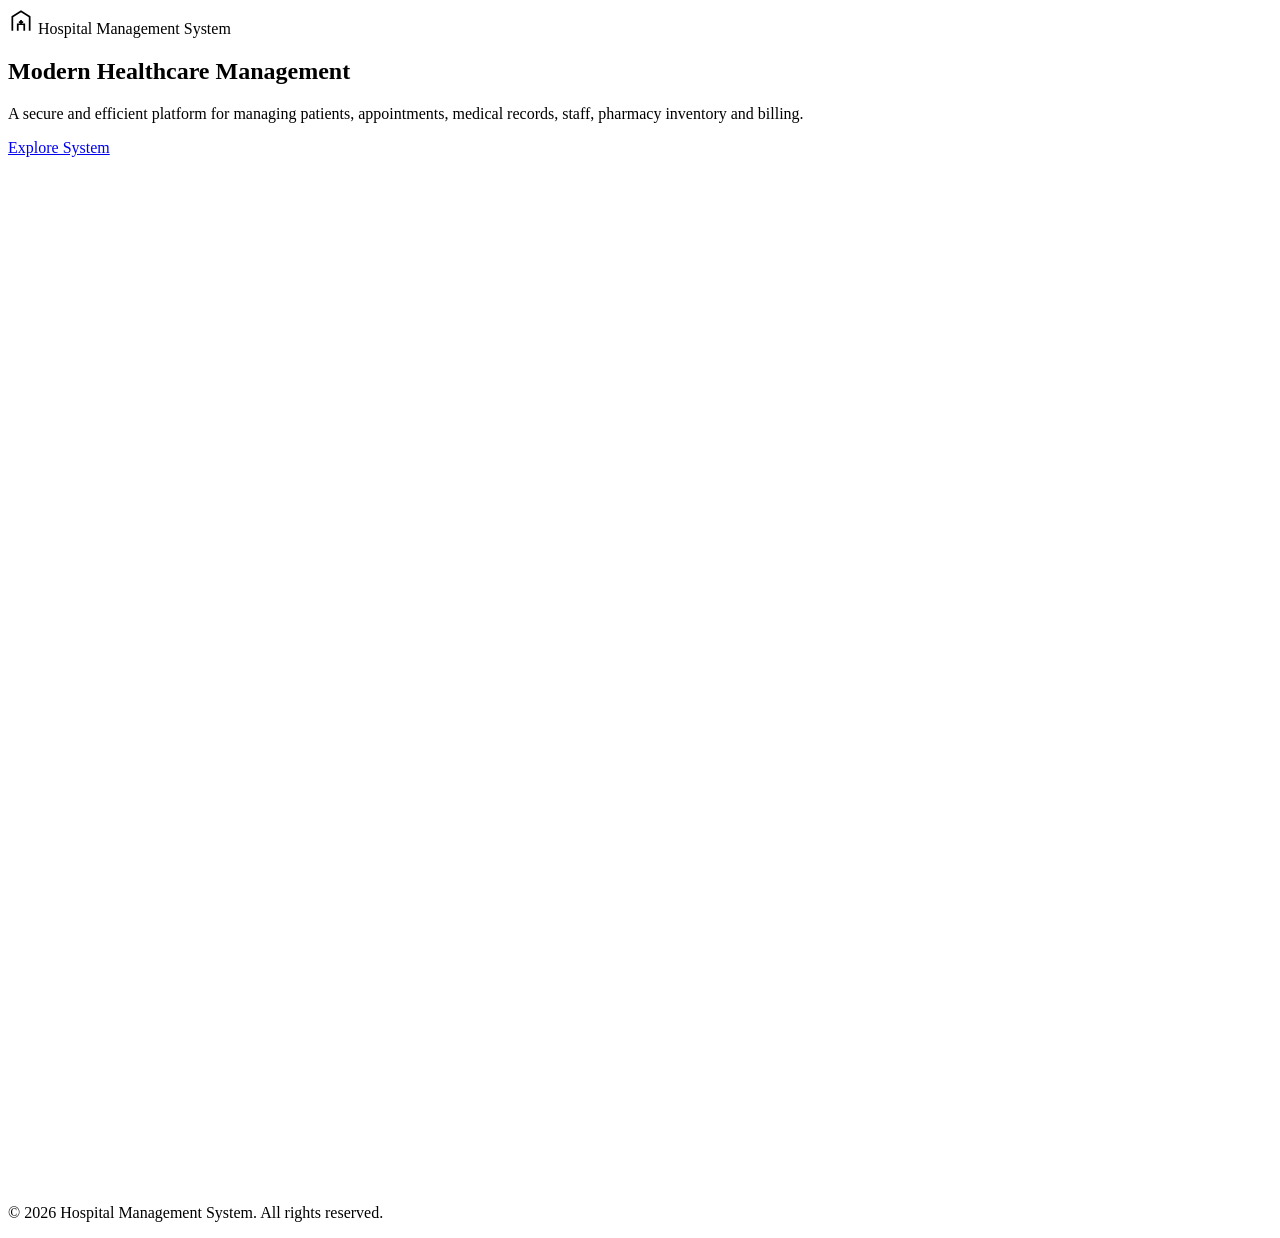
==== commit 7dc2cb90: "Update styling, static templates" ====
--- a/src/main/resources/static/index.html
+++ b/src/main/resources/static/index.html
@@ -32,11 +32,9 @@
 
     <div class="hero-art">
         <svg viewBox="0 0 320 260" fill="none" xmlns="http://www.w3.org/2000/svg">
-            <!-- Central cross / hospital mark -->
             <rect x="140" y="60" width="40" height="140" rx="8" fill="var(--accent)" opacity="0.85"/>
             <rect x="90" y="110" width="140" height="40" rx="8" fill="var(--accent)" opacity="0.85"/>
 
-            <!-- Orbiting module nodes, echoing the module cards elsewhere in the app -->
             <circle cx="60" cy="70" r="26" fill="var(--surface-elevated)" stroke="var(--border)"/>
             <path d="M50 70h20M60 60v20" stroke="var(--accent)" stroke-width="2.4" stroke-linecap="round"/>
 
@@ -49,7 +47,6 @@
             <circle cx="265" cy="195" r="26" fill="var(--surface-elevated)" stroke="var(--border)"/>
             <circle cx="265" cy="195" r="9" stroke="var(--accent)" stroke-width="2.2" fill="none"/>
 
-            <!-- Connecting lines -->
             <path d="M84 78 L140 100" stroke="var(--border)" stroke-width="1.5"/>
             <path d="M236 76 L182 100" stroke="var(--border)" stroke-width="1.5"/>
             <path d="M80 185 L140 160" stroke="var(--border)" stroke-width="1.5"/>
@@ -58,5 +55,9 @@
     </div>
 </section>
 
+<footer>
+    <p>&copy; 2026 Hospital Management System. All rights reserved.</p>
+</footer>
+
 </body>
 </html>
